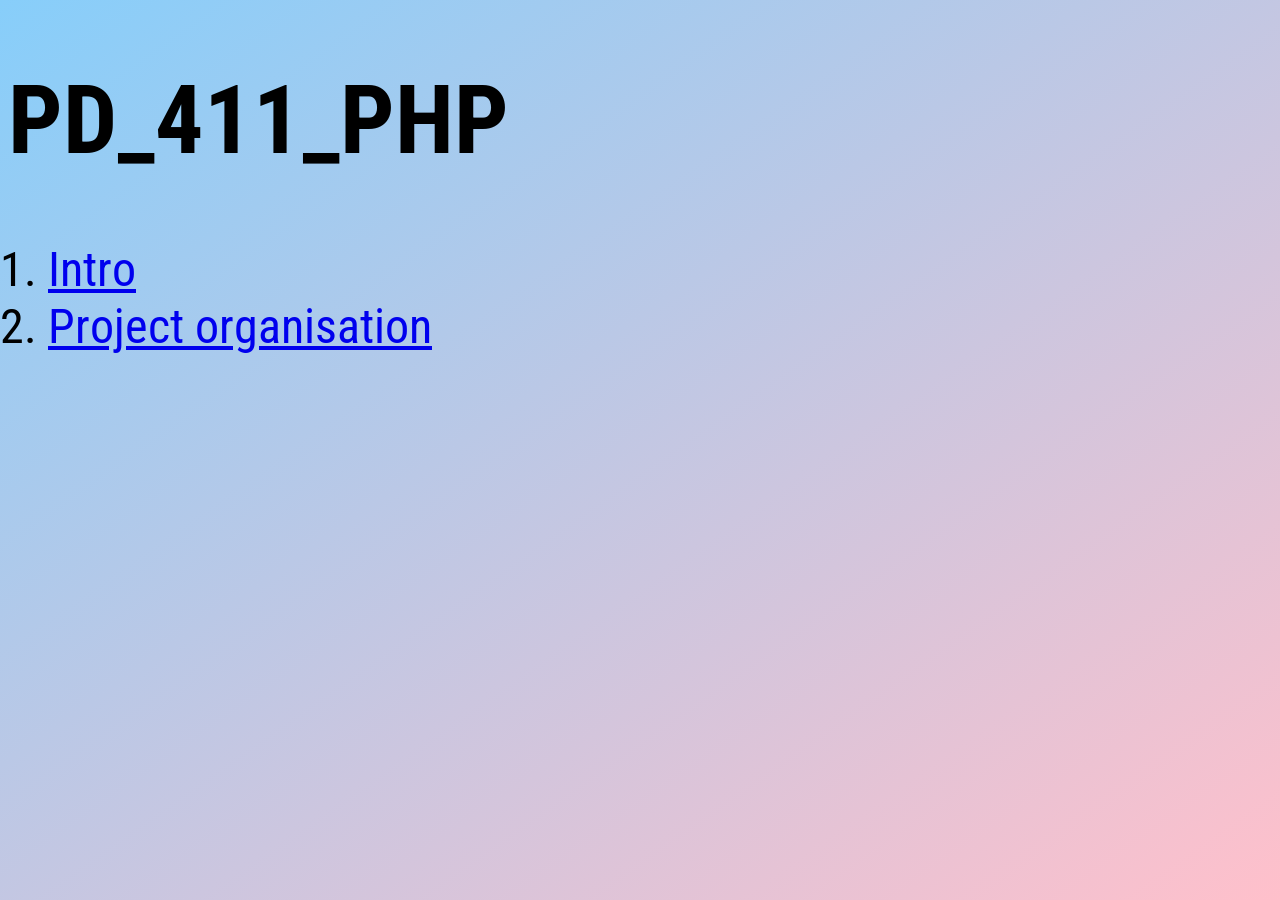
==== index.html @ 2082c353 "inclue, require __DIR__ & __FILE__" ====
﻿<!DOCTYPE html>

<html lang="en" xmlns="http://www.w3.org/1999/xhtml">
<head>
    <meta charset="utf-8" />
    <title>PD_411_PHP</title>
	<link rel="stylesheet" href="style.css">
</head>
<body>
	<h1>PD_411_PHP</h1>
	<ol>
		<li><a href="intro.php">Intro</a></li>
		<li><a href="02-organisation/main.php">Project organisation</a></li>
	</ol>
</body>
</html>
---- style.css ----
﻿@import url('https://fonts.googleapis.com/css2?family=Roboto+Condensed:ital,wght@0,100..900;1,100..900&family=Roboto:ital,wght@0,100..900;1,100..900&display=swap');
body
{
    font-family: Roboto Condensed;
    font-size: 48px;
    /*background-color:lightskyblue;*/
    background-image: linear-gradient(to bottom right, lightskyblue, pink);
    /*height:88vh;*/ /*Viewport Height*/
    background-attachment: fixed;
}
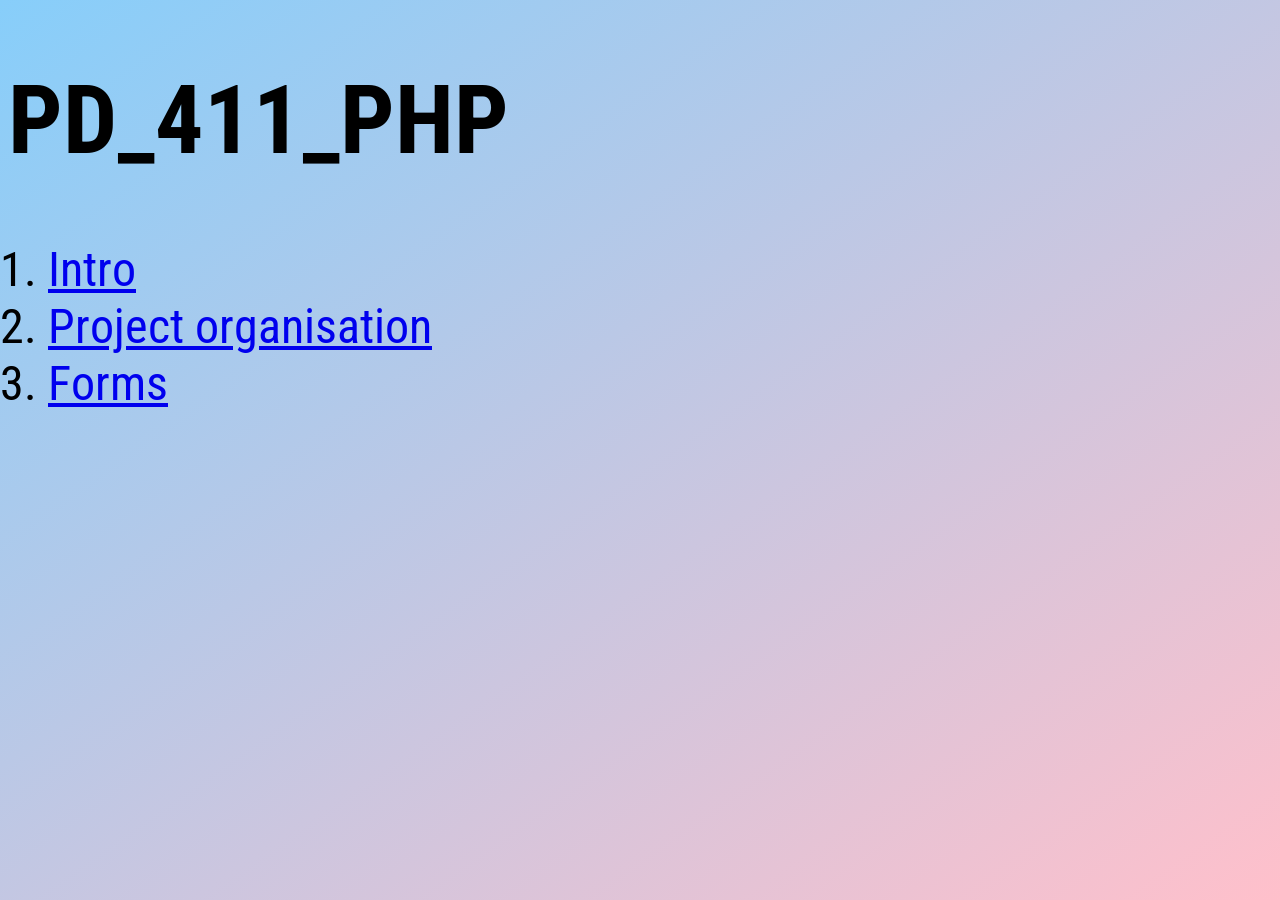
==== commit 34d94f4a: "Forms start" ====
--- a/index.html
+++ b/index.html
@@ -11,6 +11,7 @@
 	<ol>
 		<li><a href="intro.php">Intro</a></li>
 		<li><a href="02-organisation/main.php">Project organisation</a></li>
+		<li><a href="03-forms/index.php">Forms</a></li>
 	</ol>
 </body>
 </html>
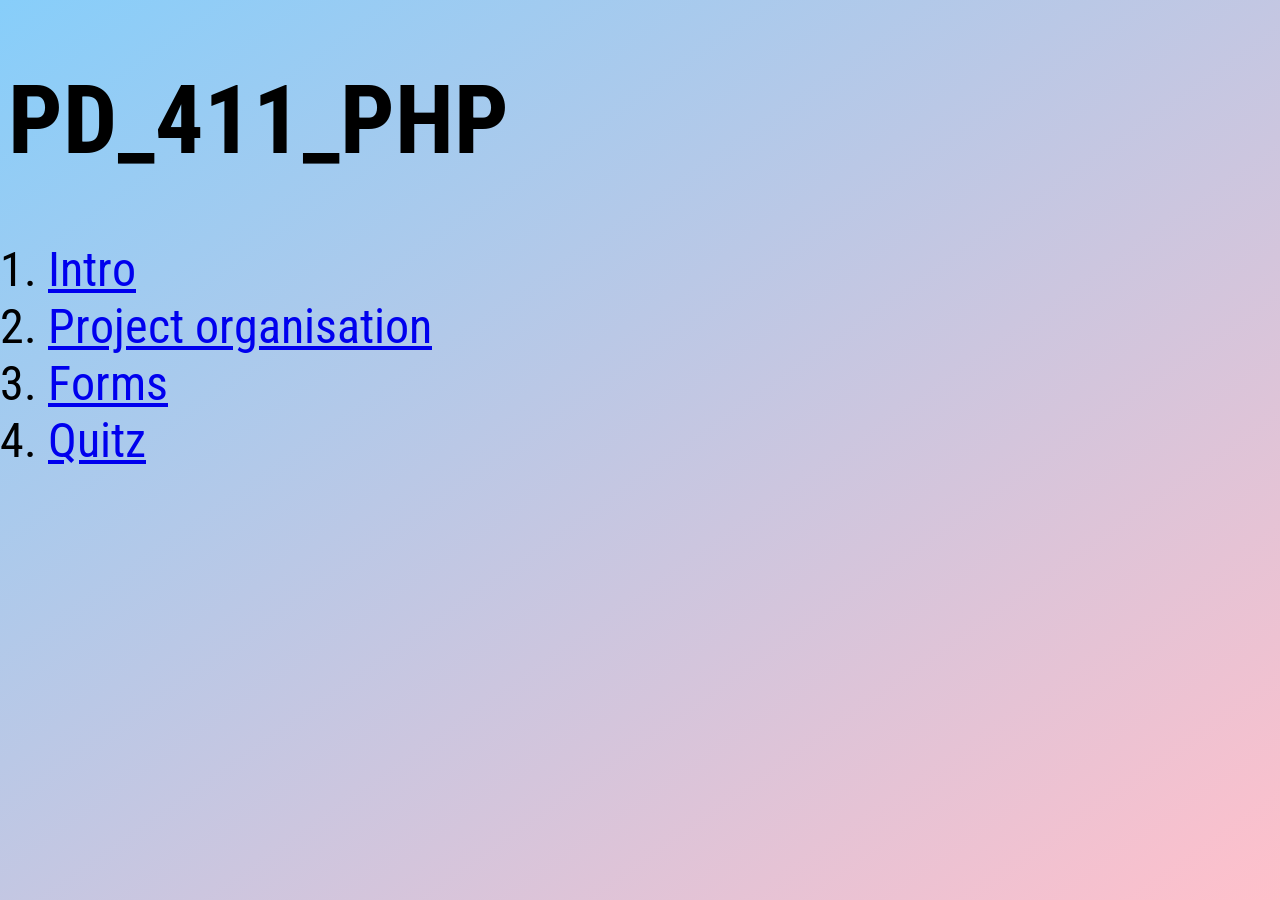
==== commit e4b46381: "Quitz day1" ====
--- a/index.html
+++ b/index.html
@@ -12,6 +12,7 @@
 		<li><a href="intro.php">Intro</a></li>
 		<li><a href="02-organisation/main.php">Project organisation</a></li>
 		<li><a href="03-forms/index.php">Forms</a></li>
+		<li><a href="04-Quitz/index.php">Quitz</a></li>
 	</ol>
 </body>
 </html>
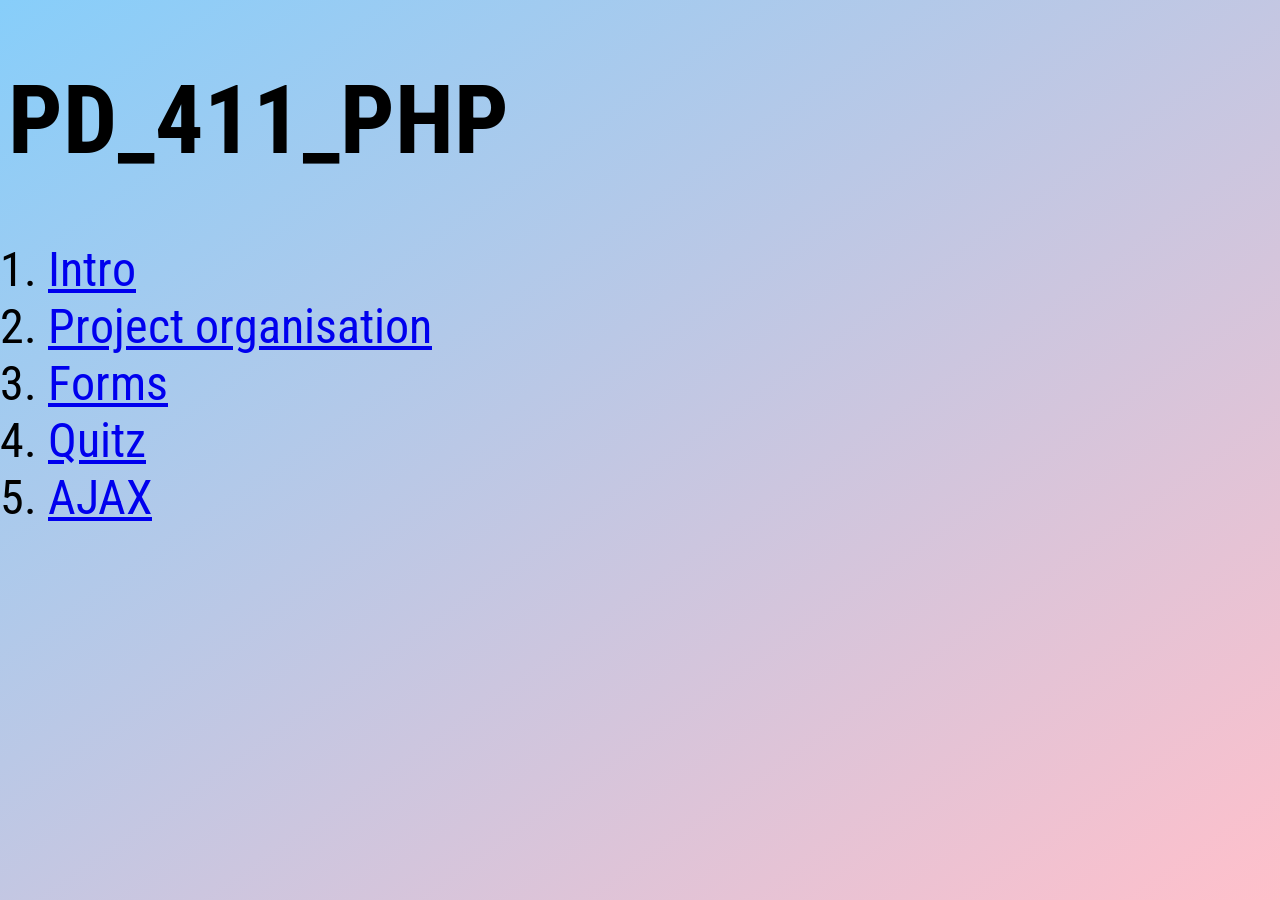
==== commit 2d271e1e: "AJAX day 1" ====
--- a/index.html
+++ b/index.html
@@ -13,6 +13,7 @@
 		<li><a href="02-organisation/main.php">Project organisation</a></li>
 		<li><a href="03-forms/index.php">Forms</a></li>
 		<li><a href="04-Quitz/index.php">Quitz</a></li>
+		<li><a href="05-AJAX/ajax.html">AJAX</a></li>
 	</ol>
 </body>
 </html>
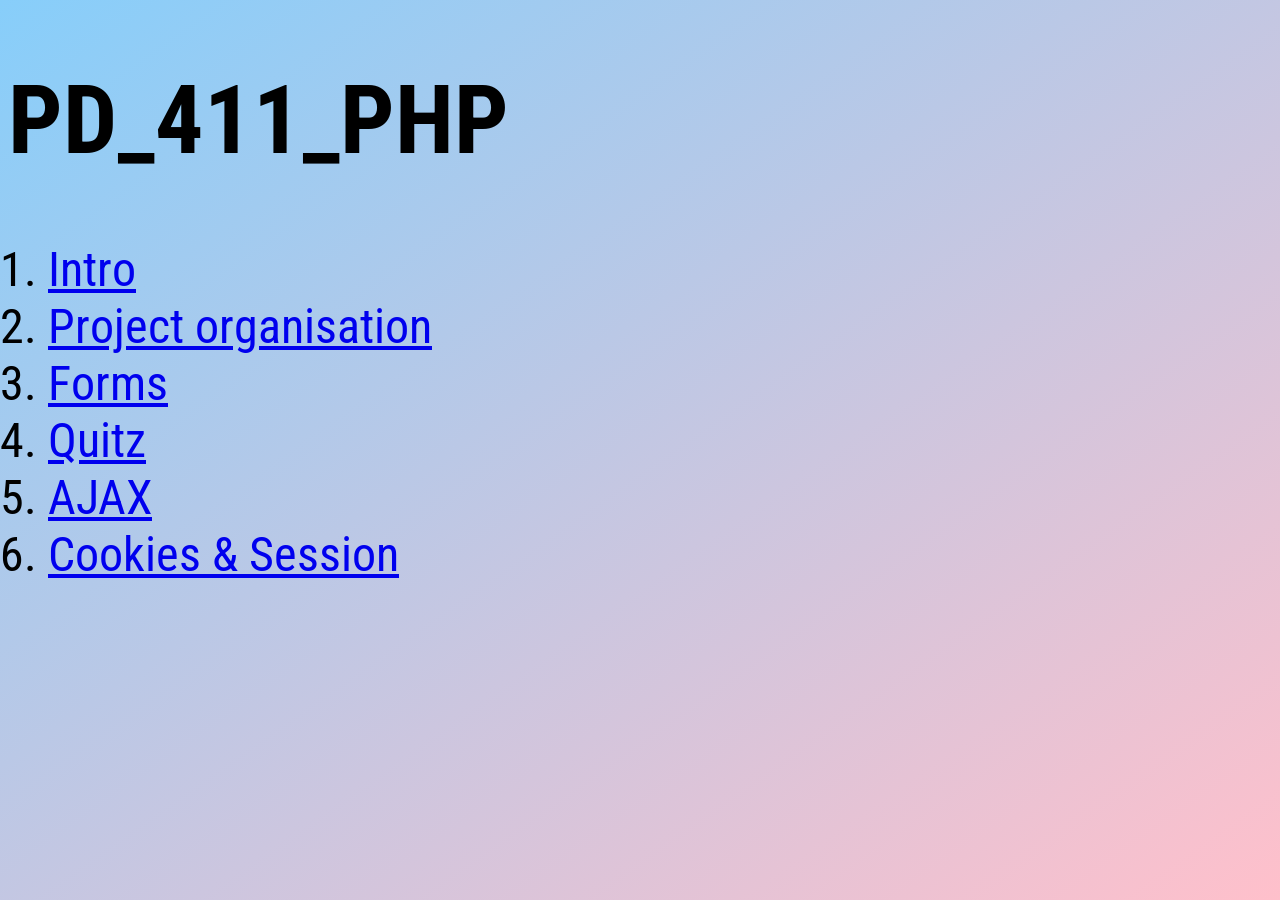
==== commit f0dbb065: "Cookies in progress" ====
--- a/index.html
+++ b/index.html
@@ -14,6 +14,7 @@
 		<li><a href="03-forms/index.php">Forms</a></li>
 		<li><a href="04-Quitz/index.php">Quitz</a></li>
 		<li><a href="05-AJAX/ajax.html">AJAX</a></li>
+		<li><a href="06-CookiesAndSession/index.html">Cookies & Session</a></li>
 	</ol>
 </body>
 </html>
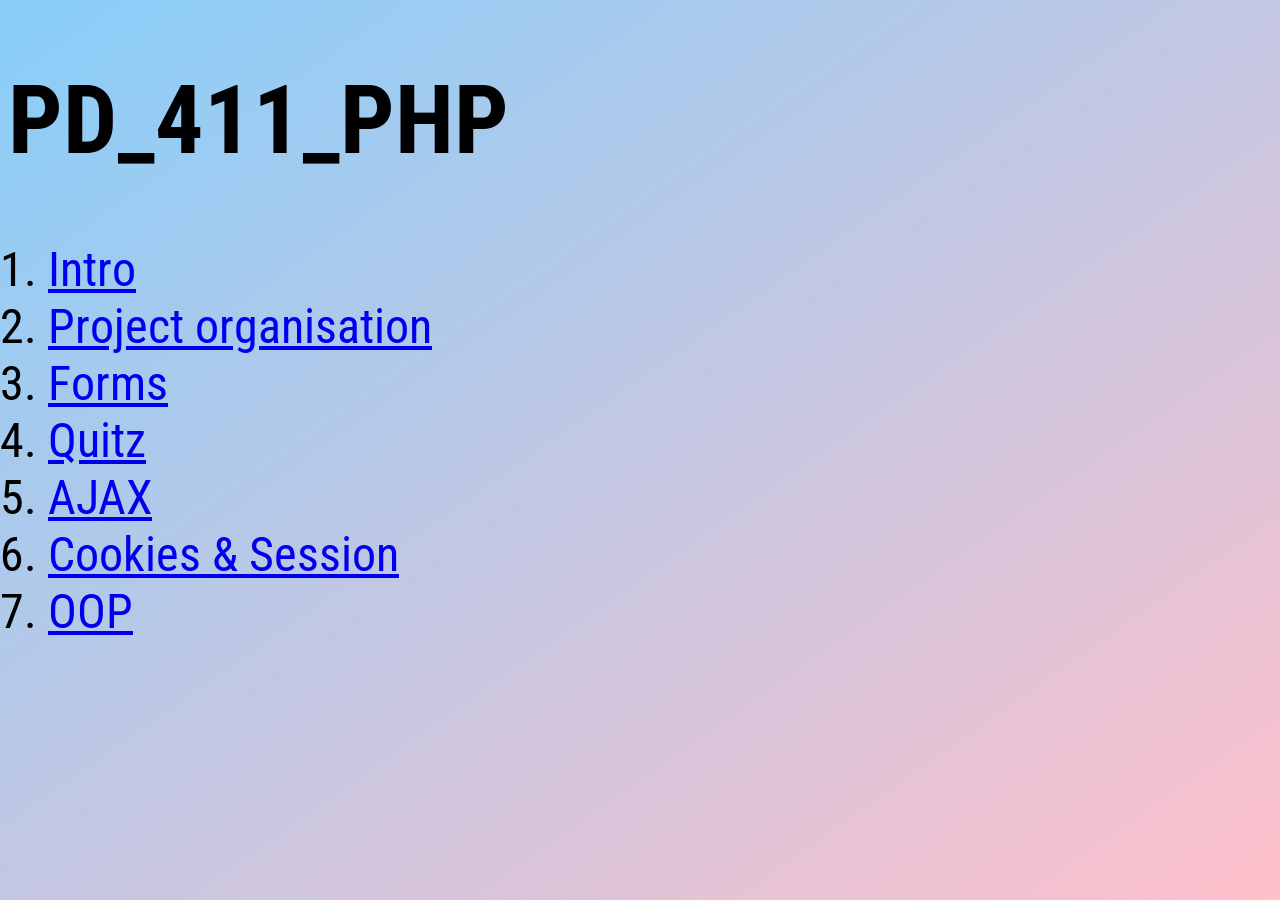
==== commit 897ddc41: "Point DONE" ====
--- a/index.html
+++ b/index.html
@@ -15,6 +15,7 @@
 		<li><a href="04-Quitz/index.php">Quitz</a></li>
 		<li><a href="05-AJAX/ajax.html">AJAX</a></li>
 		<li><a href="06-CookiesAndSession/index.html">Cookies & Session</a></li>
+		<li><a href="07-OOP/index.php">OOP</a></li>
 	</ol>
 </body>
 </html>
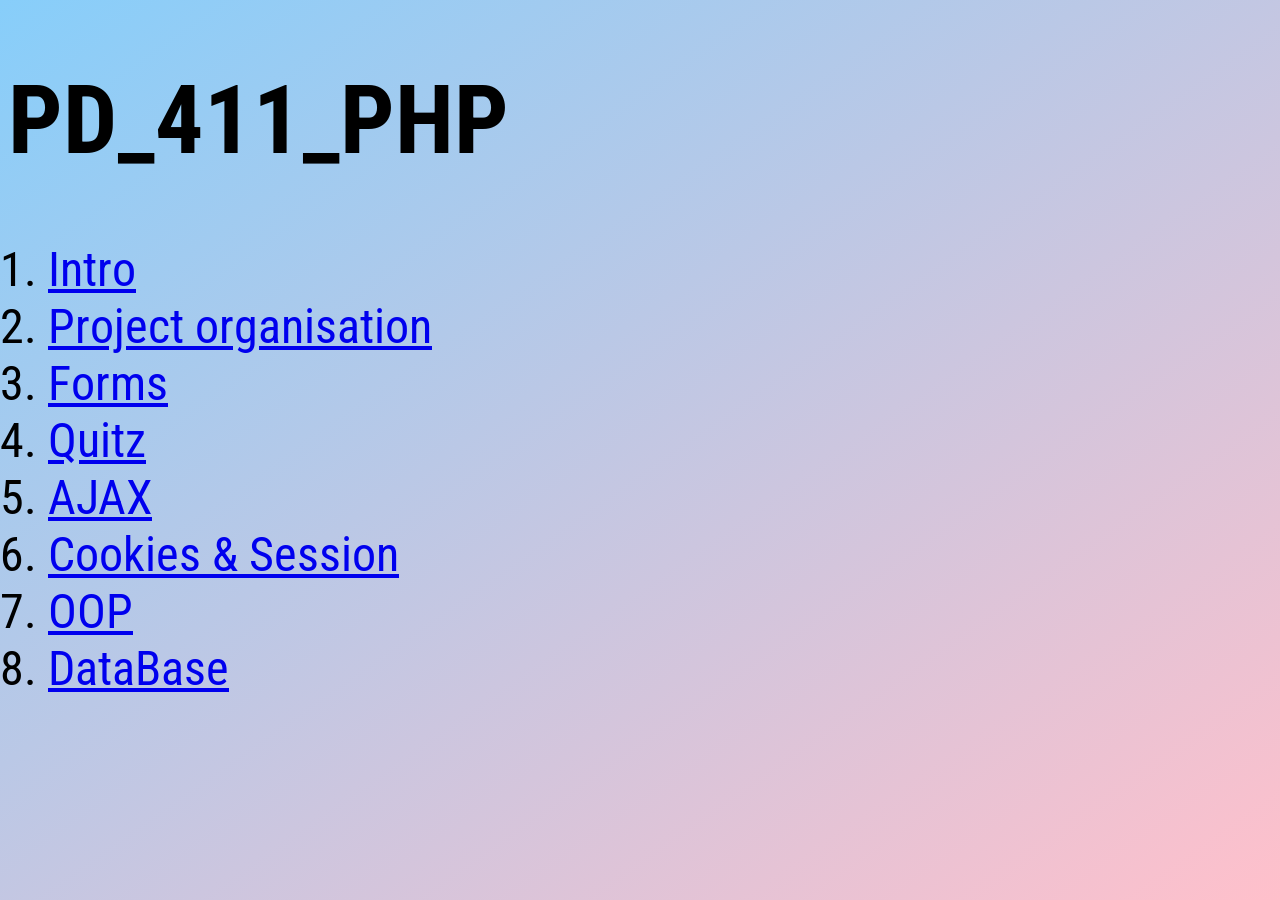
==== commit 8a7652b3: "Directions in progress" ====
--- a/index.html
+++ b/index.html
@@ -16,6 +16,7 @@
 		<li><a href="05-AJAX/ajax.html">AJAX</a></li>
 		<li><a href="06-CookiesAndSession/index.html">Cookies & Session</a></li>
 		<li><a href="07-OOP/index.php">OOP</a></li>
+		<li><a href="08-DataBase/index.html">DataBase</a></li>
 	</ol>
 </body>
 </html>
